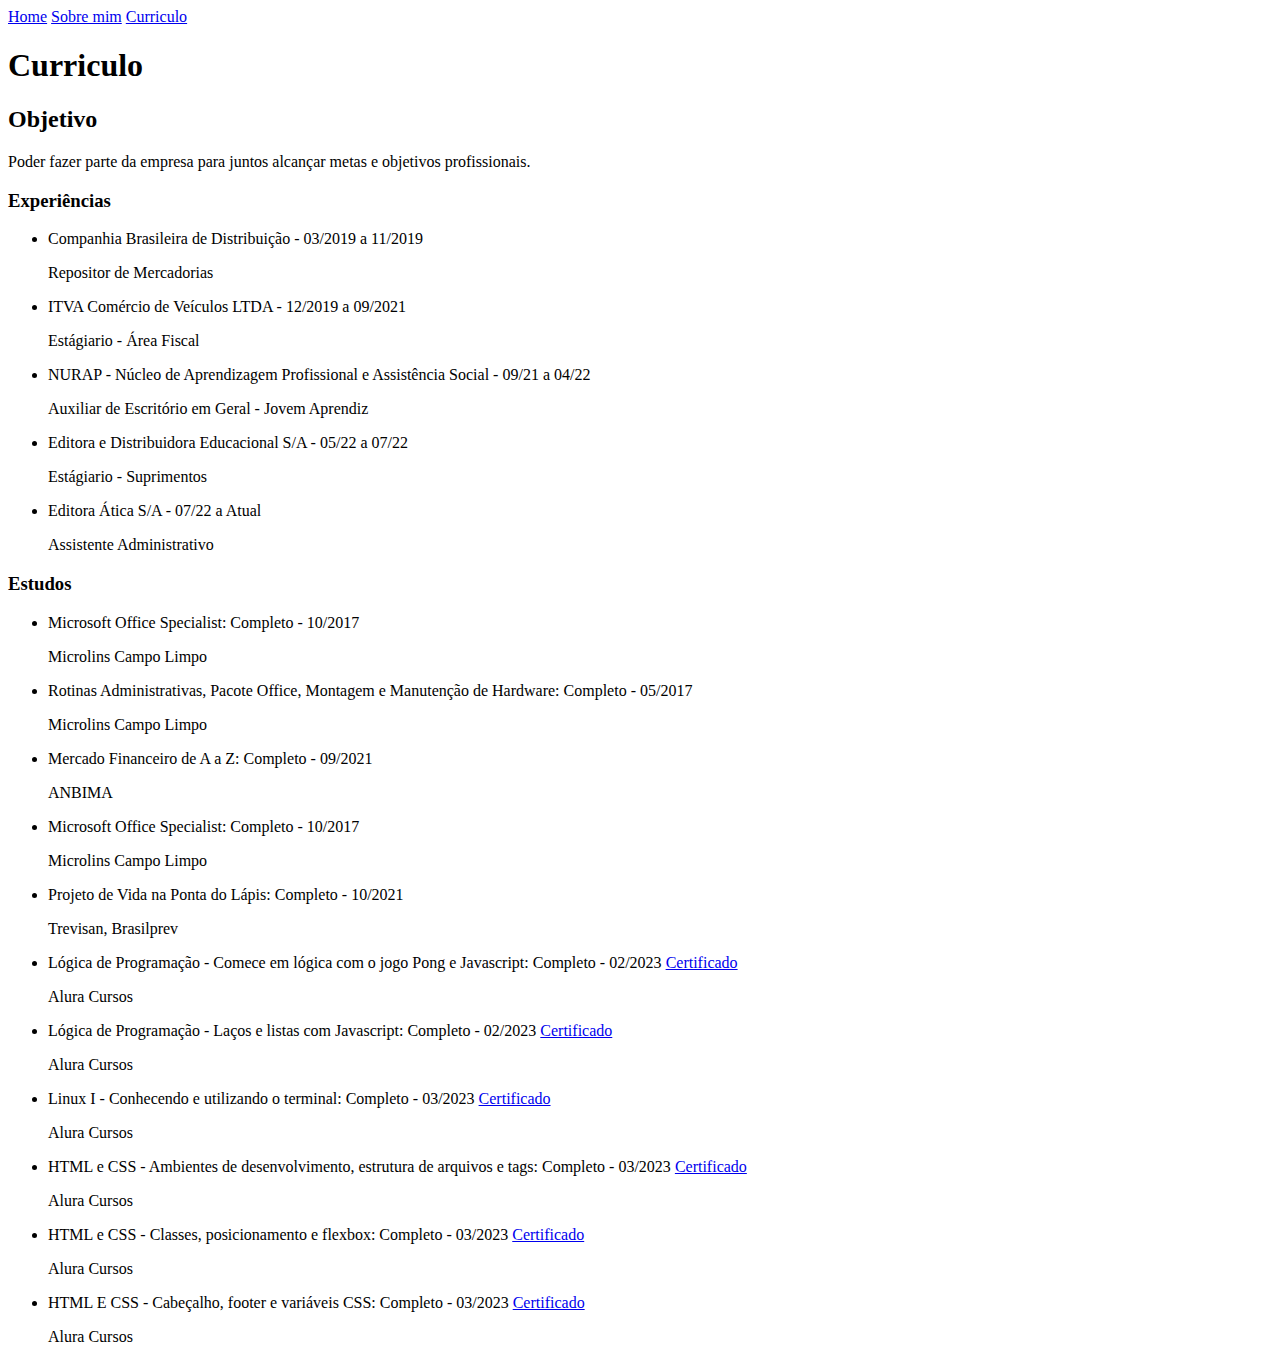
==== curriculo.html @ e375b42c "Add files via upload" ====
<!DOCTYPE html>
<html lang="pt-br">
<head>
    <meta charset="UTF-8">
    <meta http-equiv="X-UA-Compatible" content="IE=edge">
    <meta name="viewport" content="width=device-width, initial-scale=1.0">
    <title>Curriculo</title>
</head>
<body>
    <link rel="stylesheet" href="./Styles/styles.css">
    <header class="cabecalho">
        <nav class="cabecalho__menu">
            <a class="cabecalho__menu__link" href="index.html">Home</a>
            <a class="cabecalho__menu__link" href="about.html">Sobre mim</a>
            <a class="cabecalho__menu__link" href="curriculo.html">Curriculo</a>
        </nav>
    <header></header>
    <main class="apresentacao__curriculo">
        <section class="apresentacao__conteudo">
            <h1 class="apresentacao__conteudo__titulo">Curriculo </h1>
            <h2 class="apresentacao__conteudo__subtitulo">Objetivo </h2>
                <p class="apresentacao__conteudo__texto__curriculo">Poder fazer parte da empresa para juntos alcançar metas e objetivos profissionais. </p>
            <h3 class="apresentacao__conteudo__titulo"> Experiências </h3>
                <p class="apresentacao__conteudo__texto__curriculo">
                <ul class="apresentacao__conteudo__texto__curriculo">
                    <li class="apresentacao__conteudo__subtitulo__experiencias">Companhia Brasileira de Distribuição - 03/2019 a 11/2019</li>
                    <p class="apresentacao__conteudo__texto__curriculo">Repositor de Mercadorias</p>
                    <li class="apresentacao__conteudo__subtitulo__experiencias">ITVA Comércio de Veículos LTDA - 12/2019 a 09/2021</li>
                    <p class="apresentacao__conteudo__texto__curriculo">Estágiario - Área Fiscal</p>
                    <li class="apresentacao__conteudo__subtitulo__experiencias">NURAP - Núcleo de Aprendizagem Profissional e Assistência Social - 09/21 a 04/22</li>
                    <p class="apresentacao__conteudo__texto__curriculo">Auxiliar de Escritório em Geral - Jovem Aprendiz</p>
                    <li class="apresentacao__conteudo__subtitulo__experiencias">Editora e Distribuidora Educacional S/A - 05/22 a 07/22</li>
                    <p class="apresentacao__conteudo__texto__curriculo">Estágiario - Suprimentos</p>
                    <li class="apresentacao__conteudo__subtitulo__experiencias">Editora Ática S/A - 07/22 a Atual</li>
                    <p class="apresentacao__conteudo__texto__curriculo">Assistente Administrativo</p>
                </ul>
            <h3 class="apresentacao__conteudo__titulo">Estudos</h3>
            <div class="apresentacao__conteudo__texto__curriculo">
            <ul class="apresentacao__conteudo__texto__curriculo">
                <li class="apresentacao__conteudo__subtitulo__experiencias">Microsoft Office Specialist: Completo - 10/2017</li>
                <p class="apresentacao__conteudo__texto__curriculo">Microlins Campo Limpo</p>
                <li class="apresentacao__conteudo__subtitulo__experiencias">Rotinas Administrativas, Pacote Office, Montagem e Manutenção de Hardware: Completo - 05/2017</li>
                <p class="apresentacao__conteudo__texto__curriculo">Microlins Campo Limpo</p>
                <li class="apresentacao__conteudo__subtitulo__experiencias">Mercado Financeiro de A a Z: Completo - 09/2021</li>
                <p class="apresentacao__conteudo__texto__curriculo">ANBIMA</p>
                <li class="apresentacao__conteudo__subtitulo__experiencias">Microsoft Office Specialist: Completo - 10/2017</li>
                <p class="apresentacao__conteudo__texto__curriculo">Microlins Campo Limpo</p>
                <li class="apresentacao__conteudo__subtitulo__experiencias">Projeto de Vida na Ponta do Lápis: Completo - 10/2021</li>
                <p class="apresentacao__conteudo__texto__curriculo">Trevisan, Brasilprev</p>
                <li class="apresentacao__conteudo__subtitulo__experiencias">Lógica de Programação - Comece em lógica com o jogo Pong e Javascript: Completo - 02/2023 <a class="apresentacao__links__link__curriculo" href="./certificados/LÓGICA DE PROGRAMAÇÃO - COMECE EM LÓGICA COM O JOGO PONG E JAVASCRIPT.pdf">Certificado</a></li>
                <p class="apresentacao__conteudo__texto__curriculo">Alura Cursos</p>
                <li class="apresentacao__conteudo__subtitulo__experiencias">Lógica de Programação - Laços e listas com Javascript: Completo - 02/2023 <a class="apresentacao__links__link__curriculo" href="./certificados/LÓGICA DE PROGRAMAÇÃO - LAÇOS E LISTAS COM JAVASCRIPT.pdf">Certificado</a></li>
                <p class="apresentacao__conteudo__texto__curriculo">Alura Cursos</p>
                <li class="apresentacao__conteudo__subtitulo__experiencias">Linux I - Conhecendo e utilizando o terminal: Completo - 03/2023 <a class="apresentacao__links__link__curriculo" href="./certificados/LINUX I - CONHECENDO E UTILIZANDO O TERMINAL.pdf">Certificado</a></li>
                <p class="apresentacao__conteudo__texto__curriculo">Alura Cursos</p>
                <li class="apresentacao__conteudo__subtitulo__experiencias">HTML e CSS - Ambientes de desenvolvimento, estrutura de arquivos e tags: Completo - 03/2023 <a class="apresentacao__links__link__curriculo" href="./certificados/HTML E CSS - AMBIENTES DE DESENVOLVIMENTO, ESTRUTURA DE ARQUIVOS E TAGS.pdf">Certificado</a></li>
                <p class="apresentacao__conteudo__texto__curriculo">Alura Cursos</p>
                <li class="apresentacao__conteudo__subtitulo__experiencias">HTML e CSS - Classes, posicionamento e flexbox: Completo - 03/2023 <a class="apresentacao__links__link__curriculo" href="./certificados/HTML E CSS - CLASSES, POSICIONAMENTO E FLEXBOX.pdf">Certificado</a></li>
                <p class="apresentacao__conteudo__texto__curriculo">Alura Cursos</p>
                <li class="apresentacao__conteudo__subtitulo__experiencias">HTML E CSS - Cabeçalho, footer e variáveis CSS: Completo - 03/2023 <a class="apresentacao__links__link__curriculo" href="./certificados/HTML E CSS - CABEÇALHO, FOOTER E VARIÁVEIS CSS.pdf">Certificado</a></li>
                <p class="apresentacao__conteudo__texto__curriculo">Alura Cursos</p>      
        </section>
    </main>  
    <footer></footer>
</body>
</html>
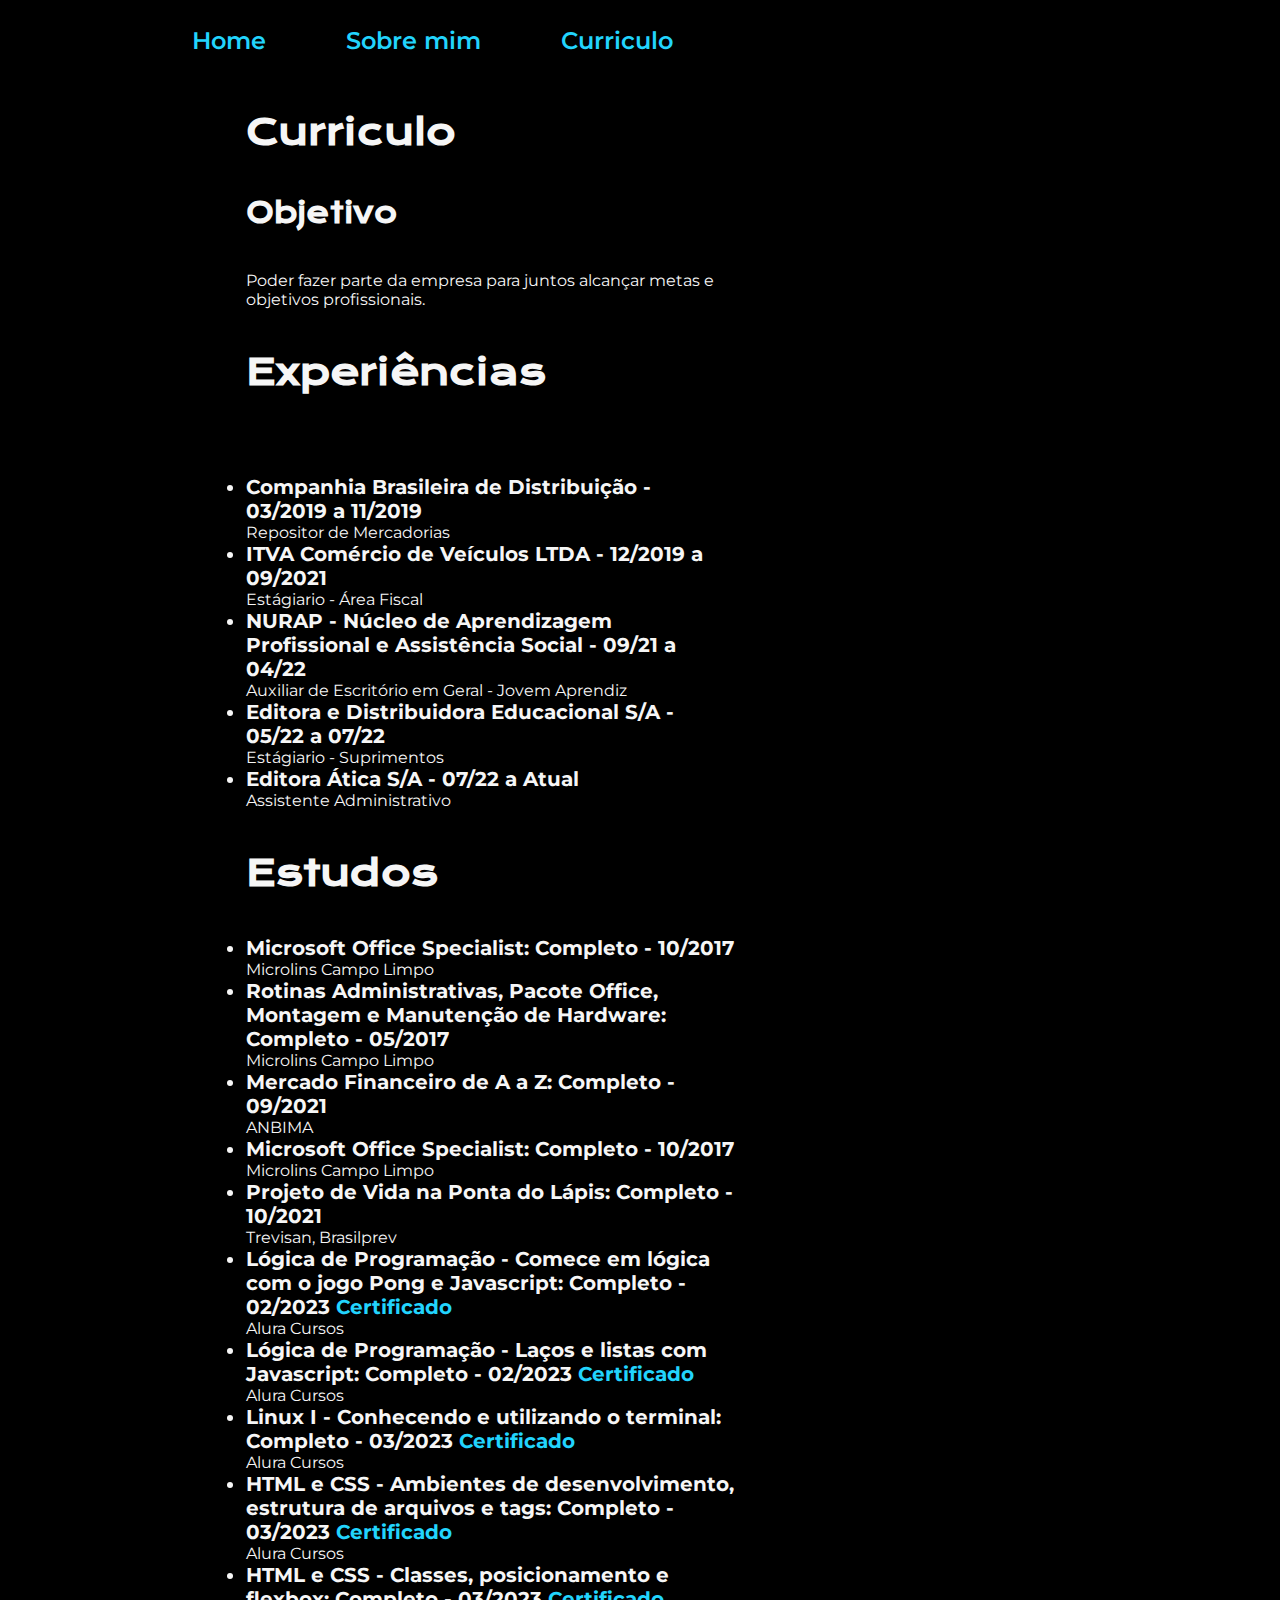
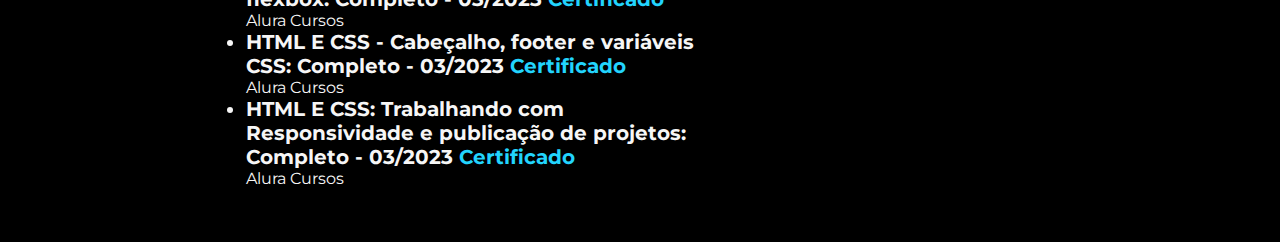
==== commit c8cc6243: "Update curriculo.html" ====
--- a/curriculo.html
+++ b/curriculo.html
@@ -58,9 +58,11 @@
                 <li class="apresentacao__conteudo__subtitulo__experiencias">HTML e CSS - Classes, posicionamento e flexbox: Completo - 03/2023 <a class="apresentacao__links__link__curriculo" href="./certificados/HTML E CSS - CLASSES, POSICIONAMENTO E FLEXBOX.pdf">Certificado</a></li>
                 <p class="apresentacao__conteudo__texto__curriculo">Alura Cursos</p>
                 <li class="apresentacao__conteudo__subtitulo__experiencias">HTML E CSS - Cabeçalho, footer e variáveis CSS: Completo - 03/2023 <a class="apresentacao__links__link__curriculo" href="./certificados/HTML E CSS - CABEÇALHO, FOOTER E VARIÁVEIS CSS.pdf">Certificado</a></li>
-                <p class="apresentacao__conteudo__texto__curriculo">Alura Cursos</p>      
+                <p class="apresentacao__conteudo__texto__curriculo">Alura Cursos</p>
+                <li class="apresentacao__conteudo__subtitulo__experiencias">HTML E CSS: Trabalhando com Responsividade e publicação de projetos: Completo - 03/2023 <a class="apresentacao__links__link__curriculo" href="./certificados/HTML E CSS - TRABALHANDO COM RESPONSIVIDADE E PUBLICAÇÃO DE PROJETOS.pdf">Certificado</a></li>
+                <p class="apresentacao__conteudo__texto__curriculo">Alura Cursos</p>
         </section>
     </main>  
     <footer></footer>
 </body>
-</html>+</html>
--- a/Styles/styles.css
+++ b/Styles/styles.css
@@ -0,0 +1,168 @@
+@import url('https://fonts.googleapis.com/css2?family=Krona+One&family=Montserrat:wght@400;600&display=swap');
+
+:root {
+    --cor-primaria: #000000;
+    --cor-secundaria: #F6F6F6;
+    --cor-terciaria: #22D4FD;
+    --fonte-principal: 'Krona One', sans-serif;
+    --fonte-secundaria: 'Montserrat', sans-serif;
+}
+
+* {
+    margin: 0;
+    padding: 0;
+}
+
+body {
+    /* height: 100vh; */
+    box-sizing: border-box;
+    background-color: var(--cor-primaria);
+    color: var(--cor-secundaria);
+}
+
+.cabecalho {
+    padding: 2% 0% 0% 15%;
+}
+
+.cabecalho__menu {
+    display: flex;
+    gap: 80px;
+}
+
+.cabecalho__menu__link {
+    font-family: var(--fonte-secundaria);
+    font-weight: 600;
+    font-size: 1.5rem;
+    color: var(--cor-terciaria);
+    text-decoration: none;
+}
+
+.apresentacao {
+    padding: 5% 15%;
+    display: flex;
+    align-items: center;
+    justify-content: space-between;
+    gap: 82px;
+}
+
+.apresentacao__curriculo {
+    padding: 5%;
+    display: flex;
+    align-items: center;
+    justify-content: space-between;
+}
+
+.imagem__pessoal {
+    max-width: 1000px;
+    max-height: 580px;
+    width: 50%;
+}
+
+.apresentacao__conteudo {
+    width: 50%;
+    display: flex;
+    flex-direction: column;
+    gap: 40px;
+}
+
+.apresentacao__conteudo__titulo {
+    font-size:2.25rem;
+    font-family: var(--fonte-principal);
+}
+
+.apresentacao__conteudo__subtitulo {
+    font-size: 1.75rem;
+    font-weight: 400;
+    font-weight: bold;
+    font-family: var(--fonte-principal);
+}
+
+.apresentacao__conteudo__subtitulo__experiencias {
+    font-size: 1.25rem;
+    font-weight: 400;
+    font-family: var(--fonte-secundaria);
+    font-weight: bold;
+}
+
+.titulo-destaque {
+    color: var(--cor-terciaria);
+}
+
+.apresentacao__conteudo__texto {
+    font-size: 1.5rem;
+    font-family: var(--fonte-secundaria);
+}
+
+.apresentacao__conteudo__texto__curriculo {
+    font-size: 1rem;
+    font-weight: 400;
+    font-family: var(--fonte-secundaria);
+
+}
+
+.apresentacao__links {
+    display: flex;
+    flex-direction: column;
+    justify-content: space-between;
+    align-items: center;
+    gap: 32px;
+}
+
+.apresentacao__links_subtitulo {
+    font-family: var(--fonte-principal);
+    font-weight: 400;
+    font-size: 1.25rem;
+}
+
+.apresentacao__links__link {
+    /* background-color: #22D4FD; */
+    display: flex;
+    justify-content: center;
+    gap: 16px;
+    border: 2px solid var(--cor-terciaria);
+    width: 50%;
+    text-align: center;
+    border-radius: 8px;
+    font-size: 1.5rem;
+    font-weight: 600;
+    padding: 21.5px 0;
+    text-decoration: none;
+    color: var(--cor-secundaria);
+    font-family: var(--fonte-secundaria);
+}
+
+.apresentacao__links__link__curriculo {
+    text-decoration: none;
+    color: var(--cor-terciaria);
+}
+
+.apresentacao__links__link:hover {
+    background-color: #272727;
+}
+
+.rodape {
+    color: var(--cor-primaria);
+    background-color: var(--cor-terciaria);
+    padding: 24px;
+    text-align: center;
+    font-family: var(--fonte-secundaria);
+    font-weight: 400;
+    font-size: 1.5rem;
+}
+
+@media (max-width: 1230px) {
+    .cabecalho {
+        padding: 10%;
+    }
+    .cabecalho__menu {
+        justify-content: center;
+    }
+    .apresentacao {
+        display: flex;
+        flex-direction: column-reverse;
+        padding: 5%;
+    }
+    .apresentacao__conteudo {
+        width: auto;
+    }
+}
